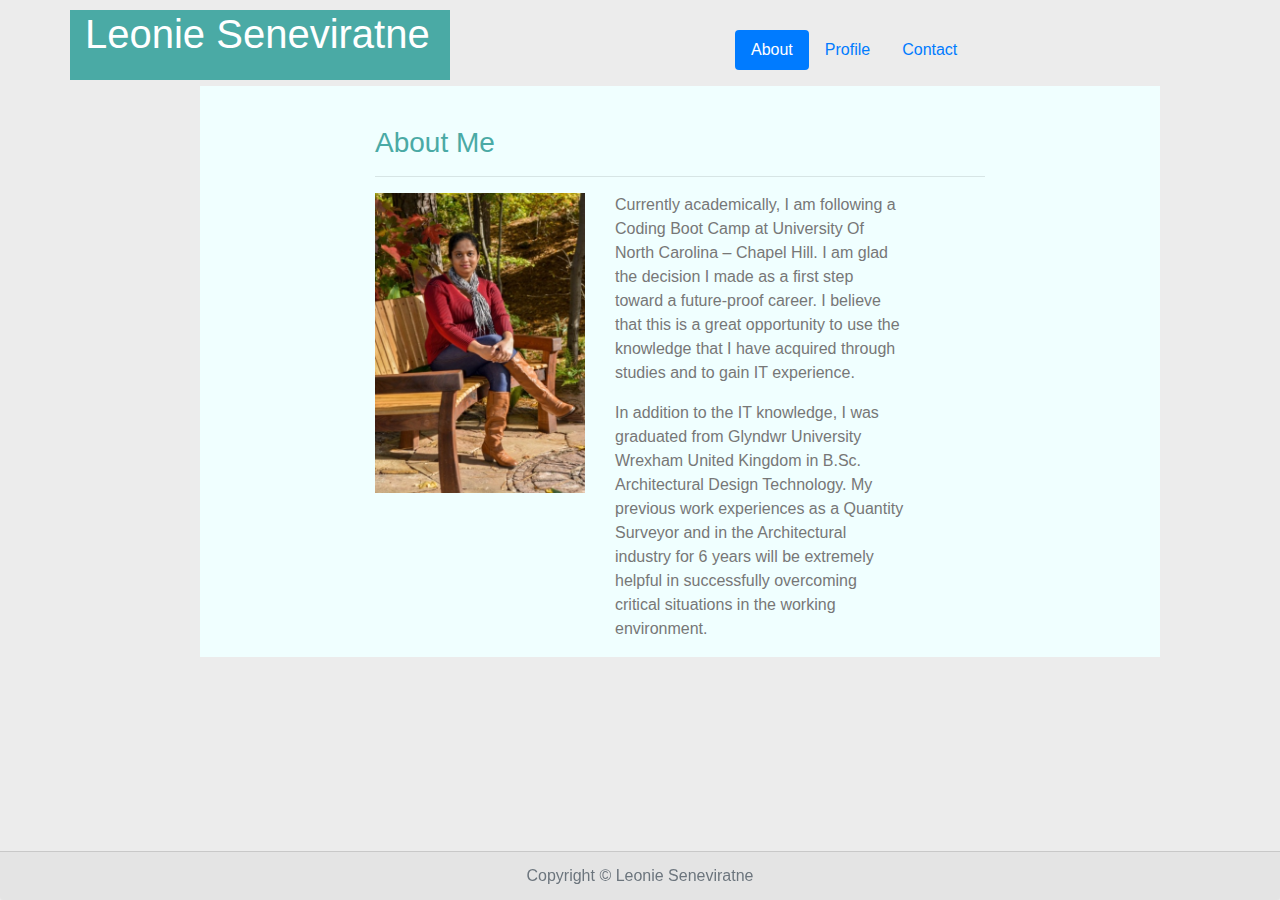
==== index bootstrap.html @ c6908ac6 "first" ====
<!DOCTYPE html>
<html lang="en">
<head>
  
    <title>My Portfolio with bootstrap</title>
    <link rel="stylesheet" href="https://maxcdn.bootstrapcdn.com/bootstrap/4.0.0/css/bootstrap.min.css">
    <link rel="stylesheet" href="assets/styles/style2.css">
</head>

<body>

    <div class = "container">
        <div class="row">
            <div class="col-md-4 name">
                <h1> Leonie Seneviratne</h1>
                
            </div>

            <div class="col-md-3">
            </div>

                <div class ="col-md-3 nav">
                    <ul class="nav nav-pills mb-3" id="pills-tab" role="tablist">
                        <li class="nav-item">
                          <a class="nav-link active" id="pills-home-tab" data-toggle="pill" href="index bootstrap.html" role="tab" aria-controls="pills-home" aria-selected="true">About</a>
                        </li>
                        <li class="nav-item">
                          <a class="nav-link" id="pills-profile-tab" data-toggle="pill" href="portfoliobootstrap.html" role="tab" aria-controls="pills-profile" aria-selected="false">Profile</a>
                        </li>
                        <li class="nav-item">
                          <a class="nav-link" id="pills-contact-tab" data-toggle="pill" href="contactbootstrap.html" role="tab" aria-controls="pills-contact" aria-selected="false">Contact</a>
                        </li>
                      </ul>
                      <div class="tab-content" id="pills-tabContent">
                        <div class="tab-pane fade show active" id="pills-home" role="tabpanel" aria-labelledby="pills-home-tab"></div>
                        <div class="tab-pane fade" id="pills-profile" role="tabpanel" aria-labelledby="pills-profile-tab"></div>
                        <div class="tab-pane fade" id="pills-contact" role="tabpanel" aria-labelledby="pills-contact-tab"></div>
                      </div>
                </div>
            </div>
        </div>

        <div class="row mid">
            <div class="col-md-2"></div>
            <div class="col-md-8 middle" >
                <h3>About Me</h3>
                <hr>
             </div>
            </div>
             <div class="row last">
                 <div class="col-md-2"></div>
                 <div class="col-md-3">
                     <img src="assets/images/me.JPG" class="me" height="300" width="210">
             </div>

             <div class="col-md-4 text">
              
                <p>Currently academically, I am following a Coding Boot Camp at University Of North Carolina – Chapel Hill. I am glad the decision I made as a first step toward a future-proof career. I believe that this is a great opportunity to use the knowledge that I have acquired through studies and to gain IT experience.
             </p>
     
             <p>In addition to the IT knowledge, I was graduated from Glyndwr University Wrexham United Kingdom in B.Sc. Architectural Design Technology. My previous work experiences as a Quantity Surveyor and in the Architectural industry for 6 years will be extremely helpful in successfully overcoming critical situations in the working environment. 
                 </p>
             </div>
             </div>
  <!-- tried to do the middle part with using bootstrap card too        -->
        <!-- <div class="row maincard">
            <div class="col-md-12">
              
                <div class="card mb-3" style="max-width: 960px;">
                    <div class="row no-gutters">
                      <div class="col-md-4">
                        <img src="assets/images/me.JPG" class="card-img" height=325 width=200>
                      </div>
                      <div class="col-md-8">
                        <div class="card-body">
                          <h3 class="card-title">About Me</h3>
                          <p class="card-text"><p>Currently academically, I am following a Coding Boot Camp at University Of North Carolina – Chapel Hill. I am glad the decision I made as a first step toward a future-proof career. I believe that this is a great opportunity to use the knowledge that I have acquired through studies and to gain IT experience.
           </p>

           <p>Currently academically, I am following a Coding Boot Camp at University Of North Carolina – Chapel Hill. I am glad the decision I made as a first step toward a future-proof career. I believe that this is a great opportunity to use the knowledge that I have acquired through studies and to gain IT experience.
        </p>

        <p>In addition to the IT knowledge, I was graduated from Glyndwr University Wrexham United Kingdom in B.Sc. Architectural Design Technology. My previous work experiences as a Quantity Surveyor and in the Architectural industry for 6 years will be extremely helpful in successfully overcoming critical situations in the working environment. 
            </p>
            
                        </div>
                      </div>
                    </div>
                  </div>
            </div>
        </div> -->
        <div class="card-footer text-muted">
            Copyright &copy; Leonie Seneviratne
          </div>
</body>
</html>
---- assets/styles/style2.css ----
* {
    box-sizing: border-box;
  }
  
  body {
      background-color: #ececec;
  }

  .container {
      margin-top: 10px;
     
  }

  .middle {
      margin-top: 40px;
      color: #4aaaa5;
    
  }
  
  .text{
    color: #777777;
       font-size: 16px;
  }

  /* .maincard {
      margin-top: 50px;
      margin-left: 100px;
  } */
 

  .card-footer {
      bottom: 0;
      position: fixed;
      text-align: center;
      width: 100%;
  }

  .name {
  background-color: #4aaaa5;
  color: #fff;
  font-size: 36px;
  font-weight: bold;
  height: 70px;
  }
  .mid {
    background-color: azure;
    width: 960px;
    margin-left: 200px;

  }

  .last{
    background-color: azure;
    width: 960px;
    margin-left: 200px;
  }

  .nav{
    margin-top: 10px;
  }
  
   
  .first{
    
    background-color: azure;
    width: 960px;
    margin-left: 200px;
   }
  
  .second{
    margin-top: 5px;
    background-color: azure;
    width: 960px;
    margin-left: 200px;
  }

  .third {
    margin-top: 5px;
    background-color: azure;
    width: 960px;
    margin-left: 200px;
  }
  .pic1 h4 {
    position: absolute;
    background-color:  #4aaaa5;
    color: white;
    padding: 13px 5px;
    height: 50px;
    bottom: 1px;
    width:200px;
    text-align: center;
  }

  .form{
    
    background-color: azure;
    width: 960px;
    margin-left: 200px;
    padding-bottom: 50px;
  }
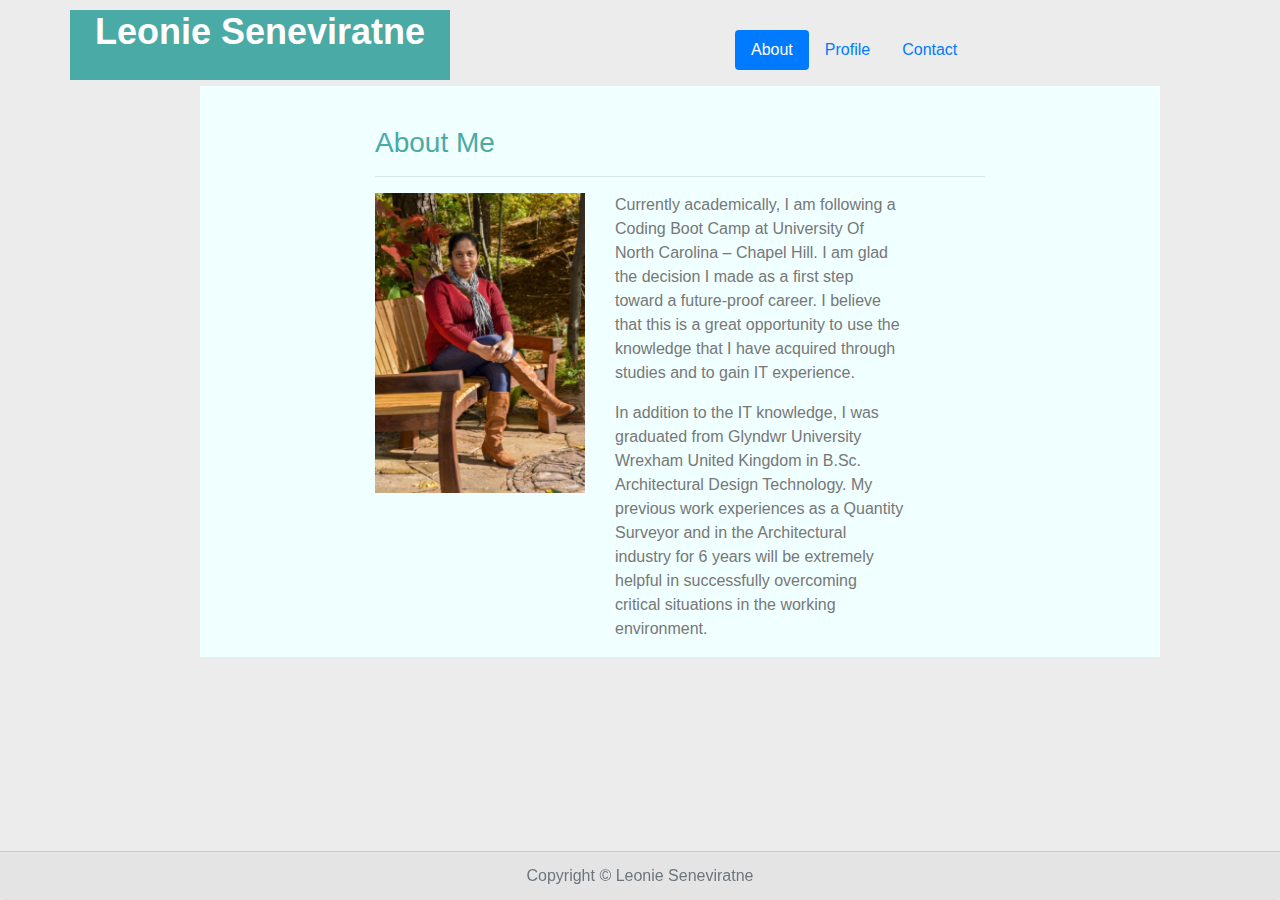
==== commit 8d659d53: "change" ====
--- a/index bootstrap.html
+++ b/index bootstrap.html
@@ -12,8 +12,9 @@
     <div class = "container">
         <div class="row">
             <div class="col-md-4 name">
-                <h1> Leonie Seneviratne</h1>
-                
+                <a class="name" href="index bootstrap.html">
+                <h1 class="name"> Leonie Seneviratne</h1>
+              </a>
             </div>
 
             <div class="col-md-3">
--- a/assets/styles/style2.css
+++ b/assets/styles/style2.css
@@ -41,7 +41,14 @@
   font-size: 36px;
   font-weight: bold;
   height: 70px;
+  text-align: center;
   }
+
+  name:hover{
+    background-color: red;
+  }
+
+
   .mid {
     background-color: azure;
     width: 960px;
